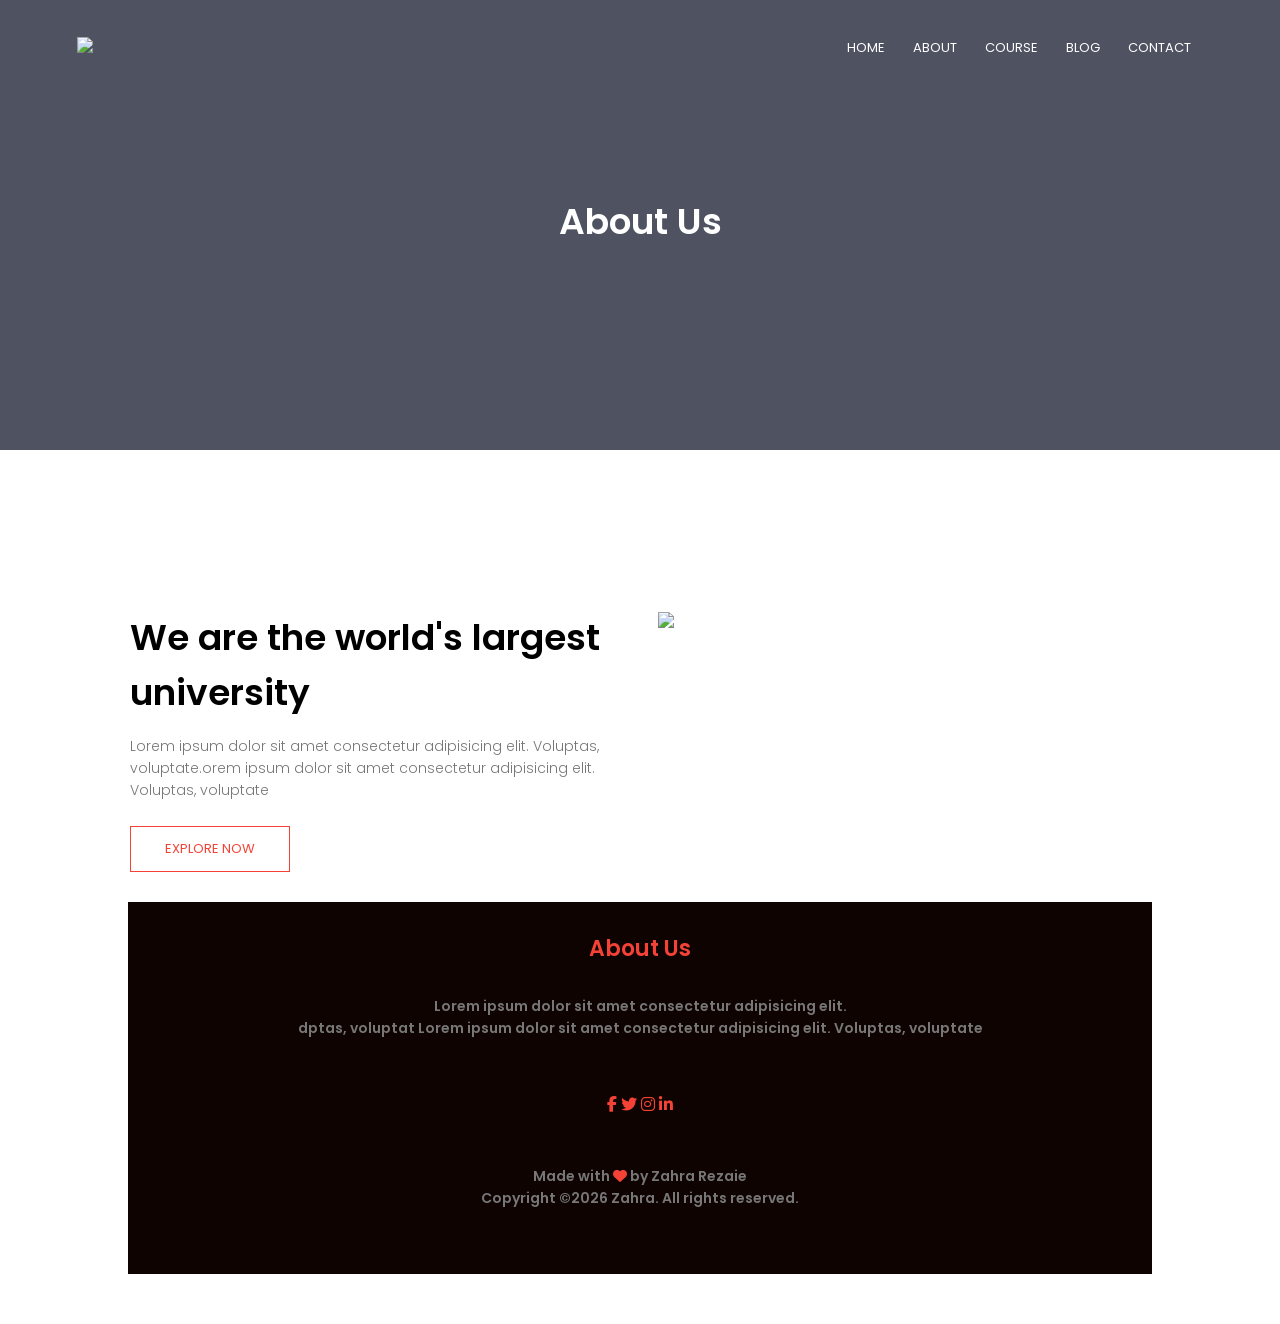
==== about.html @ 8a6015aa "Add files via upload" ====
<!DOCTYPE html>
<html lang="en">
<head>
    <meta charset="UTF-8">
    <meta name="viewport" content="width=device-width, initial-scale=1.0">
    <title>Zahra Rezaie-final Project</title>
    <link rel="stylesheet" href="style.css">
    <link rel="preconnect" href="https://fonts.googleapis.com">
<link rel="preconnect" href="https://fonts.gstatic.com" crossorigin>
<link href="https://fonts.googleapis.com/css2?family=Poppins:ital,wght@0,100;0,200;0,300;0,400;0,500;0,600;0,700;0,800;0,900;1,100;1,200;1,300;1,400;1,500;1,600;1,700;1,800;1,900&display=swap" rel="stylesheet">
<link rel="stylesheet"
href="https://cdnjs.cloudflare.com/ajax/libs/font-awesome/6.5.1/css/all.min.css">
</head>
<body>
    <!-----------Header----------->
    <section class="sub-header">
        <nav>
            <a href="index.html"><img src="eduford_img/logo.png" ></a>
            <div class="nav-links" id="navlinks">
                <i class="fa-solid fa-xmark" onclick="hideMenu()"></i>
                <ul>
            <li><a href="index.html">HOME</a></li>
                    <li><a href="about.html">ABOUT</a></li>
                    <li><a href="course.html">COURSE</a></li>
                    <li><a href="blog.html">BLOG</a></li>
                    <li><a href="contact.html">CONTACT</a></li>  
                </ul>
            </div>
           <i class="fa-solid fa-bars" onclick="showMenu()"></i>
        </nav>
        <h1>About Us</h1>
    </section>
  
<!------------------ About Us Content ---------------->
<section class="about-us">
<div class="row">
    <div class="about-col"> 
        <h1>We are the world's largest university</h1>
        <p>Lorem ipsum dolor sit amet consectetur adipisicing elit. Voluptas, voluptate.orem ipsum dolor sit amet consectetur adipisicing elit. Voluptas, voluptate</p>
        <a href="" class="hero-btn red-btn">EXPLORE NOW</a>
    </div>
        <div class="about-col">
        <img src="eduford_img/about.jpg">

       
    </div>
</div>
</secion>


<!------------------ Footer ---------------->
<section class="footer">
<h4>About Us</h4>
<p>Lorem ipsum dolor sit amet consectetur adipisicing elit.<br>dptas, voluptat Lorem ipsum dolor sit amet consectetur adipisicing elit. Voluptas, voluptate</p>
<div class="icons">
    <i class="fa-brands fa-facebook-f"></i>
    <i class="fa-brands fa-twitter"></i>
    <i class="fa-brands fa-instagram"></i>
    <i class="fa-brands fa-linkedin-in"></i>
</div>
<p>Made with <i class="fa-solid fa-heart"></i> by Zahra Rezaie<br> Copyright ©2026 Zahra. All rights reserved.</p>
</section>

 <!-----------JavaScript for toggle menu-------------->
    <script>
       var navlinks = document.getElementById("navlinks"); 
       function showMenu(){
        navlinks.style.right = "0";
       }
        function hideMenu(){
        navlinks.style.right = "-200px";
       }
    </script>
</body>
---- style.css ----
* {
    margin: 0;
    padding: 0;
     font-family: "Poppins", sans-serif;
}
.header{
min-height: 100vh;
width:100%;
background-image: linear-gradient(rgba(4,9,30,0.7)), url(eduford_img/banner.png);
background-position: center;
background-size: cover;
position:relative;
}
NAV{
    Display:flex;
    padding: 2% 6%;
    justify-content: space-between;
    align-items: center;
}
Nav img{
    width: 150px;
}
.nav-links{
    flex: 1;
    text-align: right;
}
.nav-links ul li{
    list-style:none;
    display: inline-block;
    padding: 8px 12px;
    position: relative;
}
.nav-links ul li a{
    color: #fff;
    text-decoration: none;
    font-size: 13px;
}
.nav-links ul li::after{
    content:'';
    width: 0%;
    height: 2px;
    background: #f44336;
    display: block;
    margin: auto;
    transition: 0.5s;
}
.nav-links ul li:hover::after{
    width: 100%;
}
.text-box{
    width:90%;
    color: #fff;
    position: absolute;
    top: 50%;
    left: 50%;
    transform: translate(-50%,-50%);
    text-align: center;
}
.text-box h1{
    font-size: 62px;
}
.text-box p{
    margin: 10px 0 40px;
    font-size: 14px;
    color: #fff;
}
.hero-btn{
    display: inline-block;
    text-decoration: none;
    color: #fff;
    border: 1px solid #fff;
    padding: 12px 34px;
    font-size: 13px;
    background: transparent;
    position: relative;
    cursor: pointer;
}
.hero-btn:hover{
    border: 1px solid #f44336;
    background: #f44336;
    transition: 1s;
}
nav .fa-solid{
    display: none;
}

@media (max-width:700px){

    .text-box h1{
        font-size: 20px;
    }

    .nav-links ul li{
        display: block;
    }

    .nav-links{
        position: fixed;
        background:#f44336;
        height: 100vh;
        width: 200px;
        top: 0;
        right: -200px;
        text-align: left;
        z-index: 2;
        transition: 1s;
    }

    nav .fa-solid{
        display: block;
        color: #fff;
        margin: 10px;
        font-size: 22px;
        cursor: pointer;
    }
}
/*----- Course -----*/
.course{
  width: 80%;
  margin: auto;
  text-align: center;
  padding: 100px 0;

}
h1{
  font-size: 36px;
 font-weight: 600;
}
p{
    color:#777;
    font-size: 14px;
    font-weight: 300;
    line-height: 22px;
    padding: 10px 0;
}
.row{
    margin-top: 50px;
    display: flex;
    justify-content: space-between;
}
.course-col{
    flex-basis: 31%;
    background: #fff3f3;
     border-radius: 10px;
   margin-bottom: 5px;
   padding:20px 12px;
   box-sizing: border-box;
   transition: 0.5s;
}
h3{ text-align: center;
    color: #0f0302;
    font-weight: 600;
    margin: 10px 0;
}
.course-col:hover{
  box-shadow:0 10px 25px rgba(0,0,0,0.2);
}
@media ( max-width: 700px){
    .row{
        flex-direction: column;
    }
    }
/*----- campus -----*/
.campus{
  width: 80%;
  margin: auto;
  text-align: center;
  padding-top: 50px;  
}
.campus-col{
    flex-basis: 32%;
    border-radius: 10px;
    margin-bottom: 30px;
    position: relative;
    overflow: hidden;
}
.campus-col img{
    width: 100%;
    display: block;
}
.layer{
    background: transparent;
    height: 100%;
    width: 100%;
    position: absolute;
    top: 0;
    left: 0;
    transition: 0.5s;
}
.layer:hover{
    background: rgba(226,0, 0, 0.7);
}
.layer h3{
    width: 100%;
    font-weight: 500;
    color: #fff;
    font-size: 26px;
    position: absolute;

    left: 50%;
    bottom: -20px;

    transform: translateX(-50%);
    opacity: 0;
    transition: 0.5s;
}
.layer:hover h3{
    bottom: 49%;
    opacity: 1;
}
.facilities{
  width: 80%;
  margin: auto;
  text-align: center;
  padding-top: 100px;
}

.facilities-col{
    flex-basis: 31%;
    border-radius: 10px;
    margin-bottom: 5%;
    text-align: left;
    transition: 0.5s;
}

.facilities-col img{
    width: 100%;
    border-radius: 10px;
    display: block;
}

.facilities-col p{
    padding: 0;
}

.facilities-col h3{
    margin-top: 16px;
    margin-bottom: 15px;
    text-align: left;
}

/* CARD HOVER EFFECT */
.facilities-col:hover{
    transform: translateY(-10px);
    box-shadow: 0 10px 25
    px rgba(0,0,0,0.2);
}
/*---------Testimonials------*/
 .Testimonials{
  width: 80%;
  margin: auto;
  padding-top:100px;
 text-align: center;
}
.Testimonials-col{
   flex-basis:  44%;
   border-radius: 10px;
   margin-bottom: 5%;
   text-align: left;
   background: #fff3f3;
   padding: 25px;
   cursor: pointer;
   display: flex;
}
.Testimonials-col img{
    height: 40px;
    margin-right: 5px;
    margin-left:30px;
    border-radius: 50%;
}
.Testimonials-col p{
    padding:0;
}
.Testimonials-col h3{
    margin-top: 15px;
    text-align: left;
}
.Testimonials-col .fa-solid, .fa-regular{
    color: #f44336;
}
@media ( max-width: 700px){
    .Testimonials-col img{
    margin-right: 0px;
    margin: left 15px;}
}
/*---------Call To Action------*/
.cta{
margin:100px auto;
width: 80%;
background-image: linear-gradient(rgba(0,0,0,0.7), rgba(0,0,0,0.7)),url(eduford_img/banner2.jpg);
background-position: center;
background-size: cover;
border-radius: 10px;
text-align: center;
padding: 100px 0;
}
.cta h1{
    color:#fff;
    margin-bottom: 40px;
    padding:0;}
    @media ( max-width: 700px){
        .cta h1{
            font-size: 24px;
        }
        
    }
/*---------Footer------*/
    .footer{
        width: 100%;
        text-align: center;
        padding: 30px 0;
        background: #0f0302;
    }
    .footer h4{
        color: #f44336;
        font-size: 22px;
        font-weight: 600;
    }
    .footer p{
        margin-bottom: 25px;
        margin-top: 20px;
        font-weight: 600;
    }
    .icons{
        color: #f44336;
        margin: 0 13px;
        cursor: pointer;
        padding: 18px 0;
    }
.fa-heart{
    color: #f44336;
} 
/*---------About Us page------*/
.sub-header{
    height: 50vh;
    width: 100%;
    background-image: linear-gradient(rgba(4,9,30,0.7), rgba(4,9,30,0.7)), url(eduford_img/background.jpg);
    background-position: center;
    background-size: cover;
    text-align: center;
    color: #fff;
}
.sub-header h1{
  margin-top: 100px;
}
.about-us{
    width: 80%;
    margin: auto;
    padding-top: 80px;
padding-bottom: 50px;
}
.about-col{
    flex-basis: 48%;
    padding: 30px 2px;
}
.about-col img{
    width: 100%;
}
.about-col h1{
    padding-top: 0; 
}
.about-col p{
    padding: 15px 0 25px;
}
.red-btn{
    border: 1px solid #f44336;
    background: transparent;
    color:#f44336;
}
.red-btn:hover{
    color: #fff;
}
/*---------Blog Content-----*/
.blog-content{
    width: 80%;
    margin: auto;
    padding: 60px 0;
}
.blog-left{
    flex-basis: 65%;
}
.blog-left img{
    width: 100%;
}
.blog-left h2{
   color:#222;
   font-weight: 600;
   margin: 30px 0;
}
.blog-left p{
    color: #999;
    padding: 0;
}
.blog-right{
    flex-basis: 32%;
}
.blog-right h3{
 background:#f44336;
 color: #fff;
 padding: 7px 0;
 font-size: 16px
 margin-bottom: 20px;
}
.blog-right div{
    display: flex;
   align-items: center;
   justify-content: space-between;
   color: #555;
   padding: 8px;
   box-sizing: border-box;
}
.comment-box{
    border: 1px solid #ccc;
    margin: 50px 0;
    padding: 10px 20px;}
.comment-box h3{
    text-align: left;
}
.comment-form input, .comment-form textarea{
    width: 100%;
    padding: 10px;
    margin: 15px 0;
    box-sizing: border-box;
    border:none;
    outline: none;
    background: #f0f0f0;
}
.comment-form button{
  margin: 10px 0;
}
@media ( max-width: 700px){
    .sub-header h1{
        font-size: 24px;
    }  
}
/*---------Contact Us page------*/
.location{ 
    width: 80%;
    margin: auto;
    padding: 80px 0;
}
.location iframe{
    width: 100%;
    border: none;
}
.contact-us{
    width: 80%;
    margin: auto;
}
.contact-col{
    flex-basis: 48%;
    margin-bottom: 30px;
}
.contact-col div{
    display: flex;
    align-items: center;
    margin-bottom: 40px;
}
.contact-col div .fa{
    font-size: 28px;
    color: #f44336;
    margin-right: 30px;
    margin: 10px;
}
.contact-col div p{
    padding:0;
}
.contact-col div h5{
    font-size: 18px;
    margin-bottom: 5px;
    color: #555;
    font-weight: 400;
}
.contact-col input, .contact-col textarea {
    width: 100%;
    padding: 15px;
    margin-bottom: 17px;
    border:1px solid #ccc;
    outline: none;
    background: #f0f0f0;
    box-sizing: border-box;
}
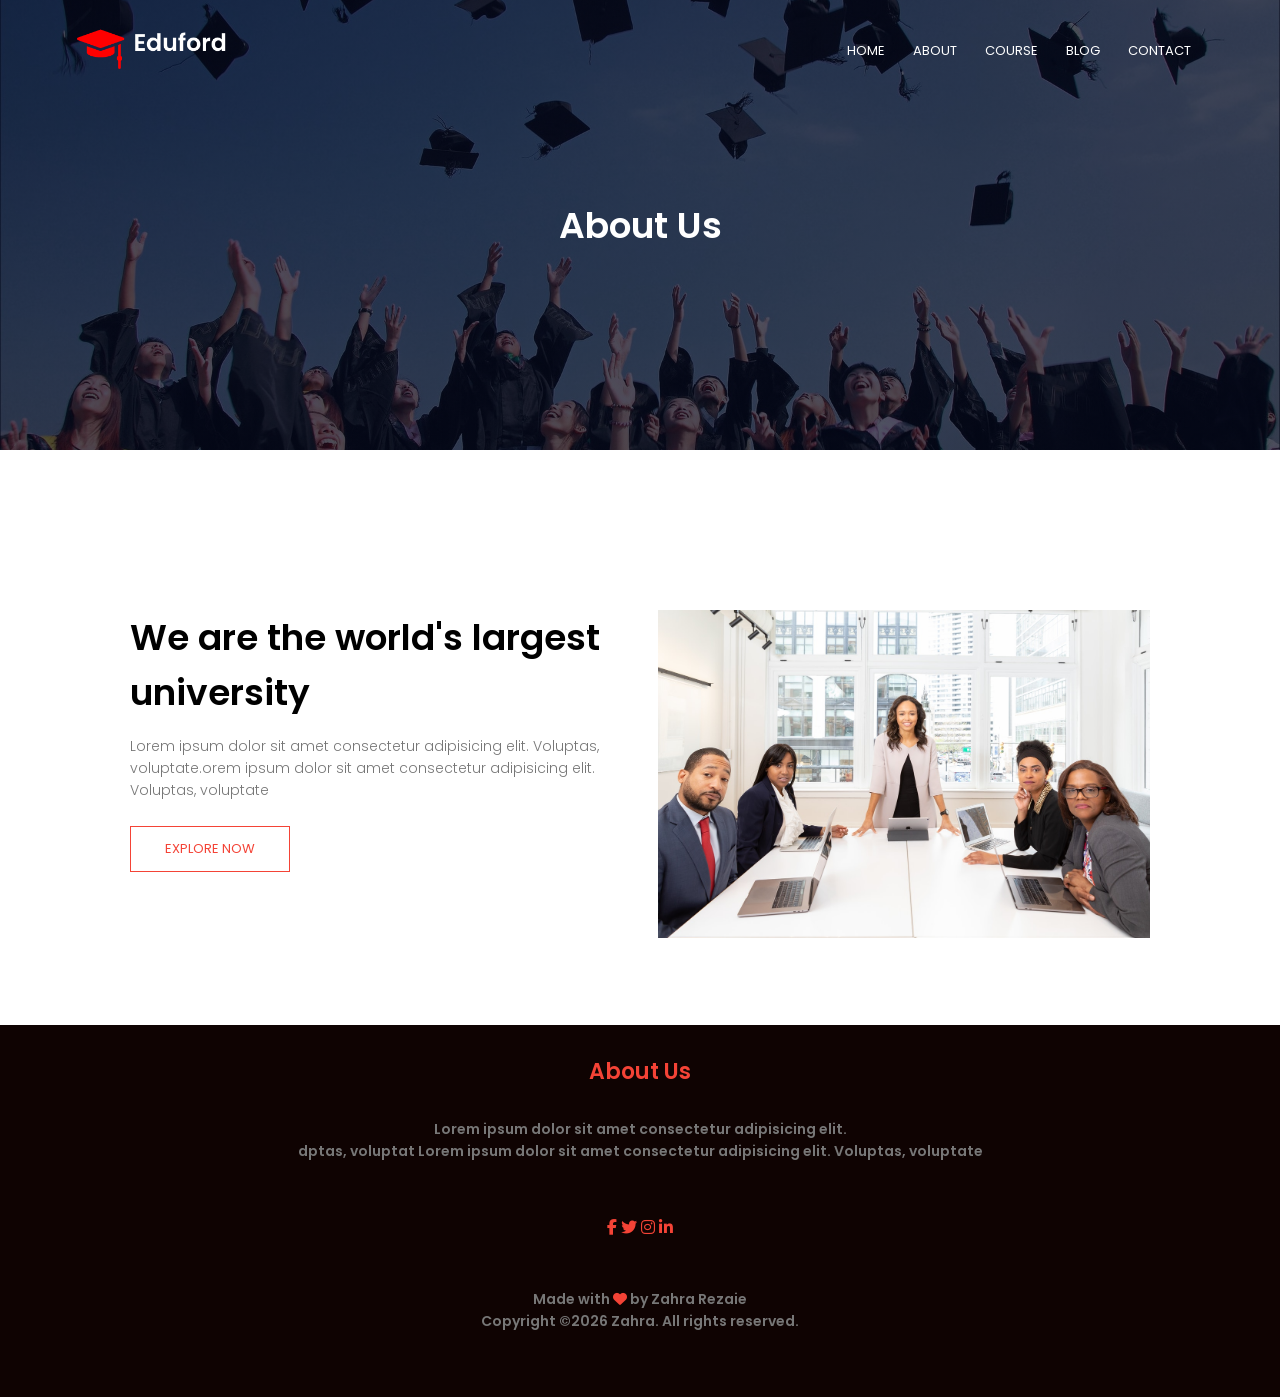
==== commit 5c01f0d3: "Add files via upload" ====
--- a/about.html
+++ b/about.html
@@ -15,7 +15,7 @@
     <!-----------Header----------->
     <section class="sub-header">
         <nav>
-            <a href="index.html"><img src="eduford_img/logo.png" ></a>
+            <a href="index.html"><img src="logo.png" ></a>
             <div class="nav-links" id="navlinks">
                 <i class="fa-solid fa-xmark" onclick="hideMenu()"></i>
                 <ul>
@@ -40,12 +40,12 @@
         <a href="" class="hero-btn red-btn">EXPLORE NOW</a>
     </div>
         <div class="about-col">
-        <img src="eduford_img/about.jpg">
+        <img src="about.jpg">
 
        
     </div>
 </div>
-</secion>
+</section>
 
 
 <!------------------ Footer ---------------->
--- a/style.css
+++ b/style.css
@@ -1,40 +1,52 @@
-* {
+*{
     margin: 0;
     padding: 0;
-     font-family: "Poppins", sans-serif;
-}
+    font-family: "Poppins", sans-serif;
+}
+
+/*---------- HEADER ----------*/
+
 .header{
-min-height: 100vh;
-width:100%;
-background-image: linear-gradient(rgba(4,9,30,0.7)), url(eduford_img/banner.png);
-background-position: center;
-background-size: cover;
-position:relative;
-}
-NAV{
-    Display:flex;
+    min-height: 100vh;
+    width:100%;
+
+    /* FIXED HERE */
+    background-image: linear-gradient(rgba(4,9,30,0.7), rgba(4,9,30,0.7)), url(banner.png);
+
+    background-position: center;
+    background-size: cover;
+    position:relative;
+}
+
+nav{
+    display:flex;
     padding: 2% 6%;
     justify-content: space-between;
     align-items: center;
 }
-Nav img{
+
+nav img{
     width: 150px;
 }
+
 .nav-links{
     flex: 1;
     text-align: right;
 }
+
 .nav-links ul li{
     list-style:none;
     display: inline-block;
     padding: 8px 12px;
     position: relative;
 }
+
 .nav-links ul li a{
     color: #fff;
     text-decoration: none;
     font-size: 13px;
 }
+
 .nav-links ul li::after{
     content:'';
     width: 0%;
@@ -44,9 +56,11 @@
     margin: auto;
     transition: 0.5s;
 }
+
 .nav-links ul li:hover::after{
     width: 100%;
 }
+
 .text-box{
     width:90%;
     color: #fff;
@@ -56,14 +70,17 @@
     transform: translate(-50%,-50%);
     text-align: center;
 }
+
 .text-box h1{
     font-size: 62px;
 }
+
 .text-box p{
     margin: 10px 0 40px;
     font-size: 14px;
     color: #fff;
 }
+
 .hero-btn{
     display: inline-block;
     text-decoration: none;
@@ -75,14 +92,18 @@
     position: relative;
     cursor: pointer;
 }
+
 .hero-btn:hover{
     border: 1px solid #f44336;
     background: #f44336;
     transition: 1s;
 }
+
 nav .fa-solid{
     display: none;
 }
+
+/*---------- MOBILE MENU ----------*/
 
 @media (max-width:700px){
 
@@ -104,6 +125,7 @@
         text-align: left;
         z-index: 2;
         transition: 1s;
+        padding-top: 30px;
     }
 
     nav .fa-solid{
@@ -113,19 +135,39 @@
         font-size: 22px;
         cursor: pointer;
     }
-}
-/*----- Course -----*/
+
+    .row{
+        flex-direction: column;
+    }
+
+    .sub-header h1{
+        font-size: 24px;
+    }
+
+    .Testimonials-col img{
+        margin-right: 0px;
+        margin-left: 15px;
+    }
+
+    .cta h1{
+        font-size: 24px;
+    }
+}
+
+/*---------- COURSE ----------*/
+
 .course{
-  width: 80%;
-  margin: auto;
-  text-align: center;
-  padding: 100px 0;
-
-}
+    width: 80%;
+    margin: auto;
+    text-align: center;
+    padding: 100px 0;
+}
+
 h1{
-  font-size: 36px;
- font-weight: 600;
-}
+    font-size: 36px;
+    font-weight: 600;
+}
+
 p{
     color:#777;
     font-size: 14px;
@@ -133,40 +175,43 @@
     line-height: 22px;
     padding: 10px 0;
 }
+
 .row{
     margin-top: 50px;
     display: flex;
     justify-content: space-between;
 }
+
 .course-col{
     flex-basis: 31%;
     background: #fff3f3;
-     border-radius: 10px;
-   margin-bottom: 5px;
-   padding:20px 12px;
-   box-sizing: border-box;
-   transition: 0.5s;
-}
-h3{ text-align: center;
+    border-radius: 10px;
+    margin-bottom: 5px;
+    padding:20px 12px;
+    box-sizing: border-box;
+    transition: 0.5s;
+}
+
+h3{
+    text-align: center;
     color: #0f0302;
     font-weight: 600;
     margin: 10px 0;
 }
+
 .course-col:hover{
-  box-shadow:0 10px 25px rgba(0,0,0,0.2);
-}
-@media ( max-width: 700px){
-    .row{
-        flex-direction: column;
-    }
-    }
-/*----- campus -----*/
+    box-shadow:0 10px 25px rgba(0,0,0,0.2);
+}
+
+/*---------- CAMPUS ----------*/
+
 .campus{
-  width: 80%;
-  margin: auto;
-  text-align: center;
-  padding-top: 50px;  
-}
+    width: 80%;
+    margin: auto;
+    text-align: center;
+    padding-top: 50px;
+}
+
 .campus-col{
     flex-basis: 32%;
     border-radius: 10px;
@@ -174,10 +219,12 @@
     position: relative;
     overflow: hidden;
 }
+
 .campus-col img{
     width: 100%;
     display: block;
 }
+
 .layer{
     background: transparent;
     height: 100%;
@@ -187,32 +234,36 @@
     left: 0;
     transition: 0.5s;
 }
+
 .layer:hover{
-    background: rgba(226,0, 0, 0.7);
-}
+    background: rgba(226,0,0,0.7);
+}
+
 .layer h3{
     width: 100%;
     font-weight: 500;
     color: #fff;
     font-size: 26px;
     position: absolute;
-
     left: 50%;
     bottom: -20px;
-
     transform: translateX(-50%);
     opacity: 0;
     transition: 0.5s;
 }
+
 .layer:hover h3{
     bottom: 49%;
     opacity: 1;
 }
+
+/*---------- FACILITIES ----------*/
+
 .facilities{
-  width: 80%;
-  margin: auto;
-  text-align: center;
-  padding-top: 100px;
+    width: 80%;
+    margin: auto;
+    text-align: center;
+    padding-top: 100px;
 }
 
 .facilities-col{
@@ -239,184 +290,221 @@
     text-align: left;
 }
 
-/* CARD HOVER EFFECT */
 .facilities-col:hover{
     transform: translateY(-10px);
-    box-shadow: 0 10px 25
-    px rgba(0,0,0,0.2);
-}
-/*---------Testimonials------*/
- .Testimonials{
-  width: 80%;
-  margin: auto;
-  padding-top:100px;
- text-align: center;
-}
+    box-shadow: 0 10px 25px rgba(0,0,0,0.2);
+}
+
+/*---------- TESTIMONIALS ----------*/
+
+.Testimonials{
+    width: 80%;
+    margin: auto;
+    padding-top:100px;
+    text-align: center;
+}
+
 .Testimonials-col{
-   flex-basis:  44%;
-   border-radius: 10px;
-   margin-bottom: 5%;
-   text-align: left;
-   background: #fff3f3;
-   padding: 25px;
-   cursor: pointer;
-   display: flex;
-}
+    flex-basis: 44%;
+    border-radius: 10px;
+    margin-bottom: 5%;
+    text-align: left;
+    background: #fff3f3;
+    padding: 25px;
+    cursor: pointer;
+    display: flex;
+}
+
 .Testimonials-col img{
     height: 40px;
     margin-right: 5px;
     margin-left:30px;
     border-radius: 50%;
 }
+
 .Testimonials-col p{
     padding:0;
 }
+
 .Testimonials-col h3{
     margin-top: 15px;
     text-align: left;
 }
-.Testimonials-col .fa-solid, .fa-regular{
+
+.Testimonials-col .fa-solid,
+.Testimonials-col .fa-regular{
     color: #f44336;
 }
-@media ( max-width: 700px){
-    .Testimonials-col img{
-    margin-right: 0px;
-    margin: left 15px;}
-}
-/*---------Call To Action------*/
+
+/*---------- CALL TO ACTION ----------*/
+
 .cta{
-margin:100px auto;
-width: 80%;
-background-image: linear-gradient(rgba(0,0,0,0.7), rgba(0,0,0,0.7)),url(eduford_img/banner2.jpg);
-background-position: center;
-background-size: cover;
-border-radius: 10px;
-text-align: center;
-padding: 100px 0;
-}
+    margin:100px auto;
+    width: 80%;
+    background-image: linear-gradient(rgba(0,0,0,0.7), rgba(0,0,0,0.7)),url(banner2.jpg);
+    background-position: center;
+    background-size: cover;
+    border-radius: 10px;
+    text-align: center;
+    padding: 100px 0;
+}
+
 .cta h1{
     color:#fff;
     margin-bottom: 40px;
-    padding:0;}
-    @media ( max-width: 700px){
-        .cta h1{
-            font-size: 24px;
-        }
-        
-    }
-/*---------Footer------*/
-    .footer{
-        width: 100%;
-        text-align: center;
-        padding: 30px 0;
-        background: #0f0302;
-    }
-    .footer h4{
-        color: #f44336;
-        font-size: 22px;
-        font-weight: 600;
-    }
-    .footer p{
-        margin-bottom: 25px;
-        margin-top: 20px;
-        font-weight: 600;
-    }
-    .icons{
-        color: #f44336;
-        margin: 0 13px;
-        cursor: pointer;
-        padding: 18px 0;
-    }
+    padding:0;
+}
+
+/*---------- FOOTER ----------*/
+
+.footer{
+    width: 100%;
+    text-align: center;
+    padding: 30px 0;
+    background: #0f0302;
+}
+
+.footer h4{
+    color: #f44336;
+    font-size: 22px;
+    font-weight: 600;
+}
+
+.footer p{
+    margin-bottom: 25px;
+    margin-top: 20px;
+    font-weight: 600;
+}
+
+.icons{
+    color: #f44336;
+    margin: 0 13px;
+    cursor: pointer;
+    padding: 18px 0;
+}
+
 .fa-heart{
     color: #f44336;
-} 
-/*---------About Us page------*/
+}
+
+/*---------- ABOUT PAGE ----------*/
+
 .sub-header{
     height: 50vh;
     width: 100%;
-    background-image: linear-gradient(rgba(4,9,30,0.7), rgba(4,9,30,0.7)), url(eduford_img/background.jpg);
+
+    /* FIXED HERE TOO */
+    background-image: linear-gradient(rgba(4,9,30,0.7), rgba(4,9,30,0.7)), url(background.jpg);
+
     background-position: center;
     background-size: cover;
     text-align: center;
     color: #fff;
-}
+    position: relative;
+}
+
 .sub-header h1{
-  margin-top: 100px;
-}
+    position: absolute;
+    top: 50%;
+    left: 50%;
+    transform: translate(-50%, -50%);
+}
+
 .about-us{
     width: 80%;
     margin: auto;
     padding-top: 80px;
-padding-bottom: 50px;
-}
+    padding-bottom: 50px;
+}
+
 .about-col{
     flex-basis: 48%;
     padding: 30px 2px;
 }
+
 .about-col img{
     width: 100%;
 }
+
 .about-col h1{
-    padding-top: 0; 
-}
+    padding-top: 0;
+}
+
 .about-col p{
     padding: 15px 0 25px;
 }
+
 .red-btn{
     border: 1px solid #f44336;
     background: transparent;
     color:#f44336;
 }
+
 .red-btn:hover{
     color: #fff;
 }
-/*---------Blog Content-----*/
+
+
+/*---------- BLOG ----------*/
+
 .blog-content{
     width: 80%;
     margin: auto;
     padding: 60px 0;
 }
+
 .blog-left{
     flex-basis: 65%;
 }
+
 .blog-left img{
     width: 100%;
 }
+
 .blog-left h2{
-   color:#222;
-   font-weight: 600;
-   margin: 30px 0;
-}
+    color:#222;
+    font-weight: 600;
+    margin: 30px 0;
+}
+
 .blog-left p{
     color: #999;
     padding: 0;
 }
+
 .blog-right{
     flex-basis: 32%;
 }
+
 .blog-right h3{
- background:#f44336;
- color: #fff;
- padding: 7px 0;
- font-size: 16px
- margin-bottom: 20px;
-}
+    background:#f44336;
+    color: #fff;
+    padding: 7px 0;
+    font-size: 16px;
+    margin-bottom: 20px;
+}
+
 .blog-right div{
     display: flex;
-   align-items: center;
-   justify-content: space-between;
-   color: #555;
-   padding: 8px;
-   box-sizing: border-box;
-}
+    align-items: center;
+    justify-content: space-between;
+    color: #555;
+    padding: 8px;
+    box-sizing: border-box;
+}
+
 .comment-box{
     border: 1px solid #ccc;
     margin: 50px 0;
-    padding: 10px 20px;}
+    padding: 10px 20px;
+}
+
 .comment-box h3{
     text-align: left;
 }
-.comment-form input, .comment-form textarea{
+
+.comment-form input,
+.comment-form textarea{
     width: 100%;
     padding: 10px;
     margin: 15px 0;
@@ -425,54 +513,62 @@
     outline: none;
     background: #f0f0f0;
 }
+
 .comment-form button{
-  margin: 10px 0;
-}
-@media ( max-width: 700px){
-    .sub-header h1{
-        font-size: 24px;
-    }  
-}
-/*---------Contact Us page------*/
-.location{ 
+    margin: 10px 0;
+}
+
+/*---------- CONTACT ----------*/
+
+.location{
     width: 80%;
     margin: auto;
     padding: 80px 0;
 }
+
 .location iframe{
     width: 100%;
     border: none;
 }
+
 .contact-us{
     width: 80%;
     margin: auto;
 }
+
 .contact-col{
     flex-basis: 48%;
     margin-bottom: 30px;
 }
+
 .contact-col div{
     display: flex;
     align-items: center;
     margin-bottom: 40px;
 }
+
 .contact-col div .fa{
     font-size: 28px;
     color: #f44336;
     margin-right: 30px;
     margin: 10px;
 }
+
 .contact-col div p{
     padding:0;
 }
+
 .contact-col div h5{
     font-size: 18px;
     margin-bottom: 5px;
     color: #555;
     font-weight: 400;
 }
-.contact-col input, .contact-col textarea {
-    width: 100%;
+
+.contact-col input,
+.contact-col textarea{
+    width: 100%;
+    max-width: 100%;
     padding: 15px;
     margin-bottom: 17px;
     border:1px solid #ccc;
